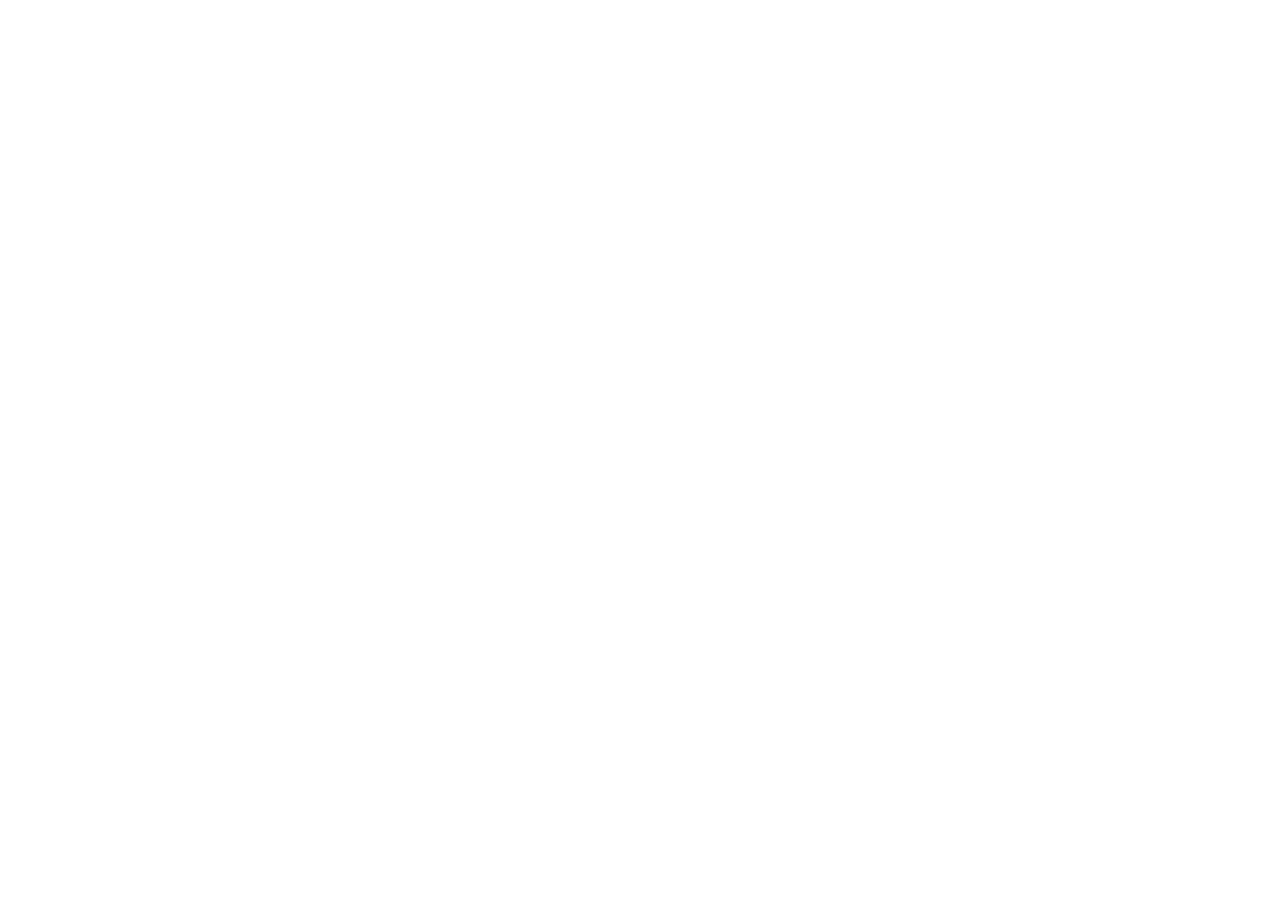
==== dirty_stinky_bass/index.html @ d0f21d0c "ep" ====
<!DOCTYPE html>
<html lang="lv">
<head>
    <meta charset="UTF-8">
    <meta http-equiv="X-UA-Compatible" content="IE=edge">
    <meta name="viewport" content="width=device-width, initial-scale=1.0">
    <title>Document</title>
</head>
<body>
    
</body>
</html>
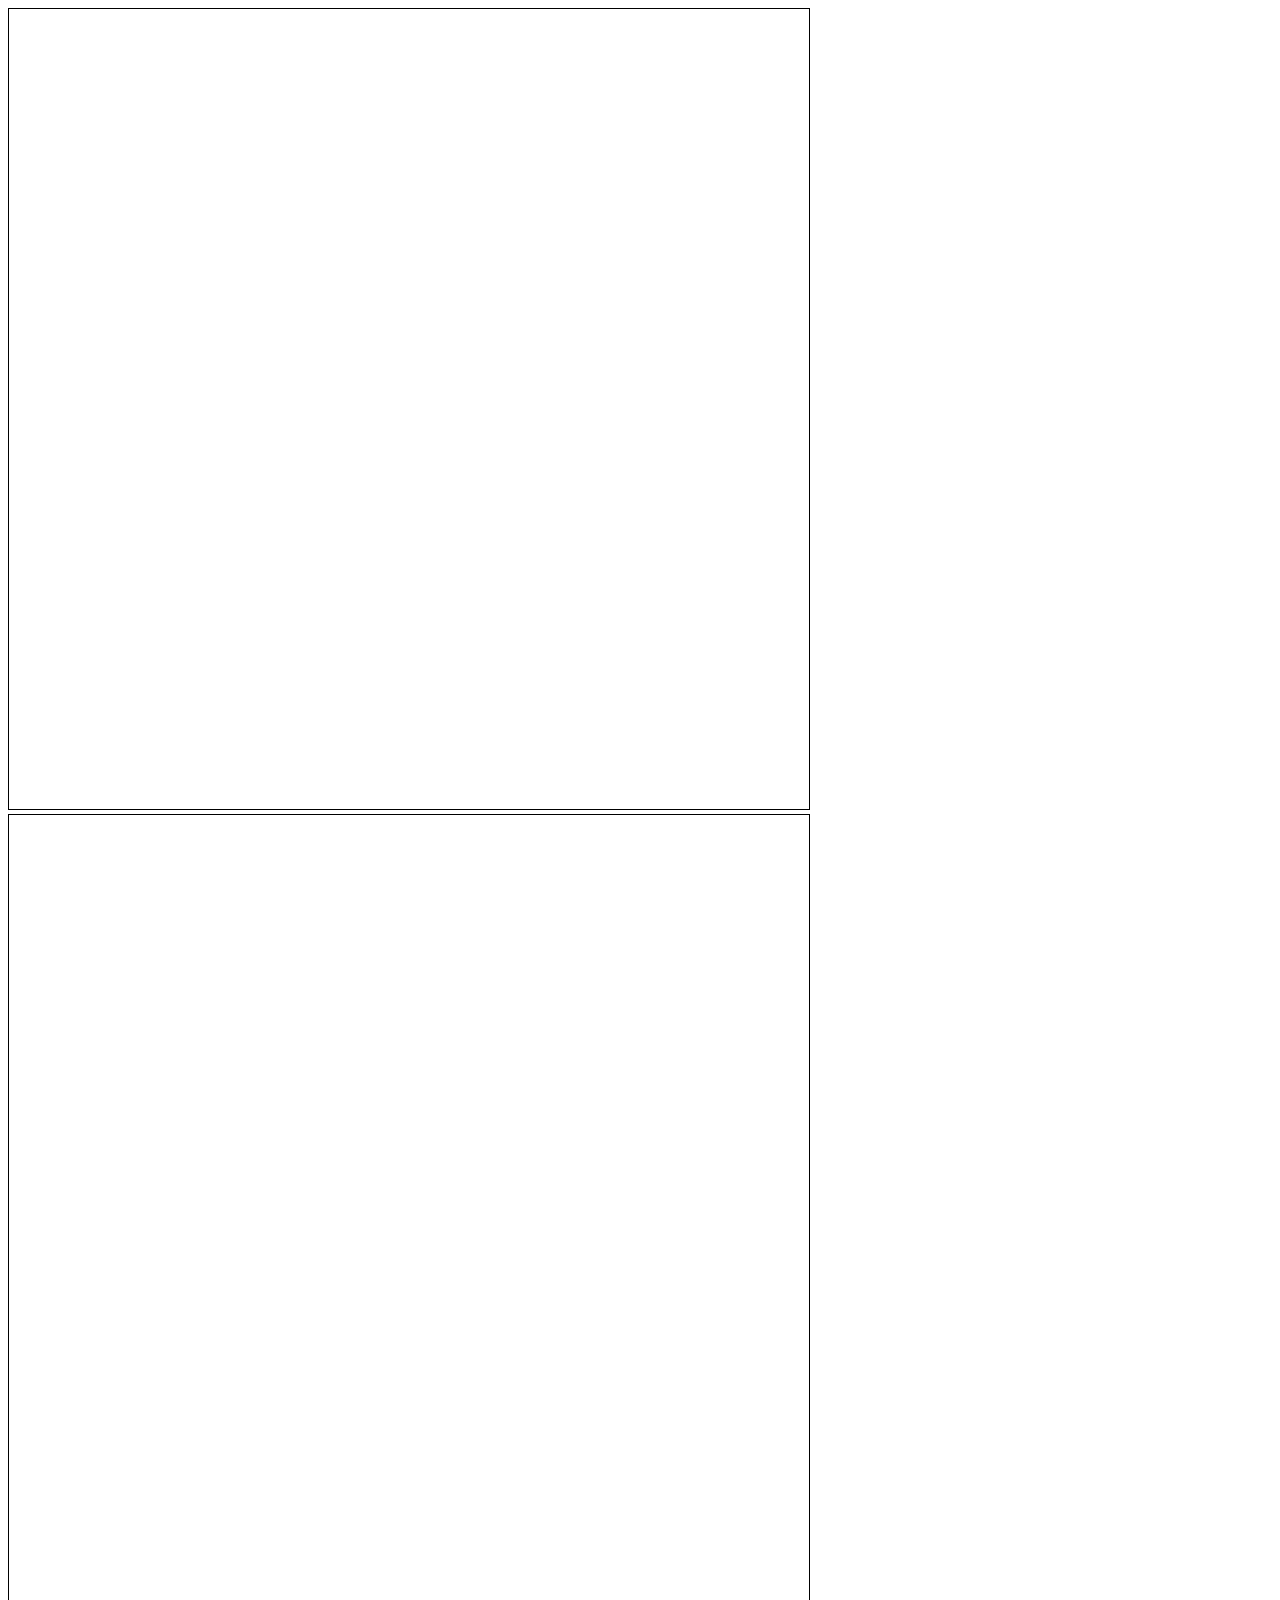
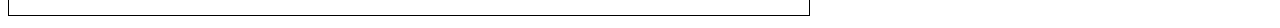
==== commit 77a9612a: "not epic whatsoever" ====
--- a/dirty_stinky_bass/index.html
+++ b/dirty_stinky_bass/index.html
@@ -4,9 +4,19 @@
     <meta charset="UTF-8">
     <meta http-equiv="X-UA-Compatible" content="IE=edge">
     <meta name="viewport" content="width=device-width, initial-scale=1.0">
-    <title>Document</title>
+    <title>Četrstūri</title>
 </head>
 <body>
-    
+    <div id="header"></div>
+    <div id="container">
+        <div id="first">
+            <canvas id="myCanvas1" width="800" height="800" style="border:1px solid #000000;"></canvas>
+        </div>
+        <div id="second">
+            <canvas id="myCanvas2" width="800" height="800" style="border:1px solid #000000;"></canvas>
+        </div>
+        <div id="clear"></div>
+    </div>
+    <script src="script.js"></script>
 </body>
 </html>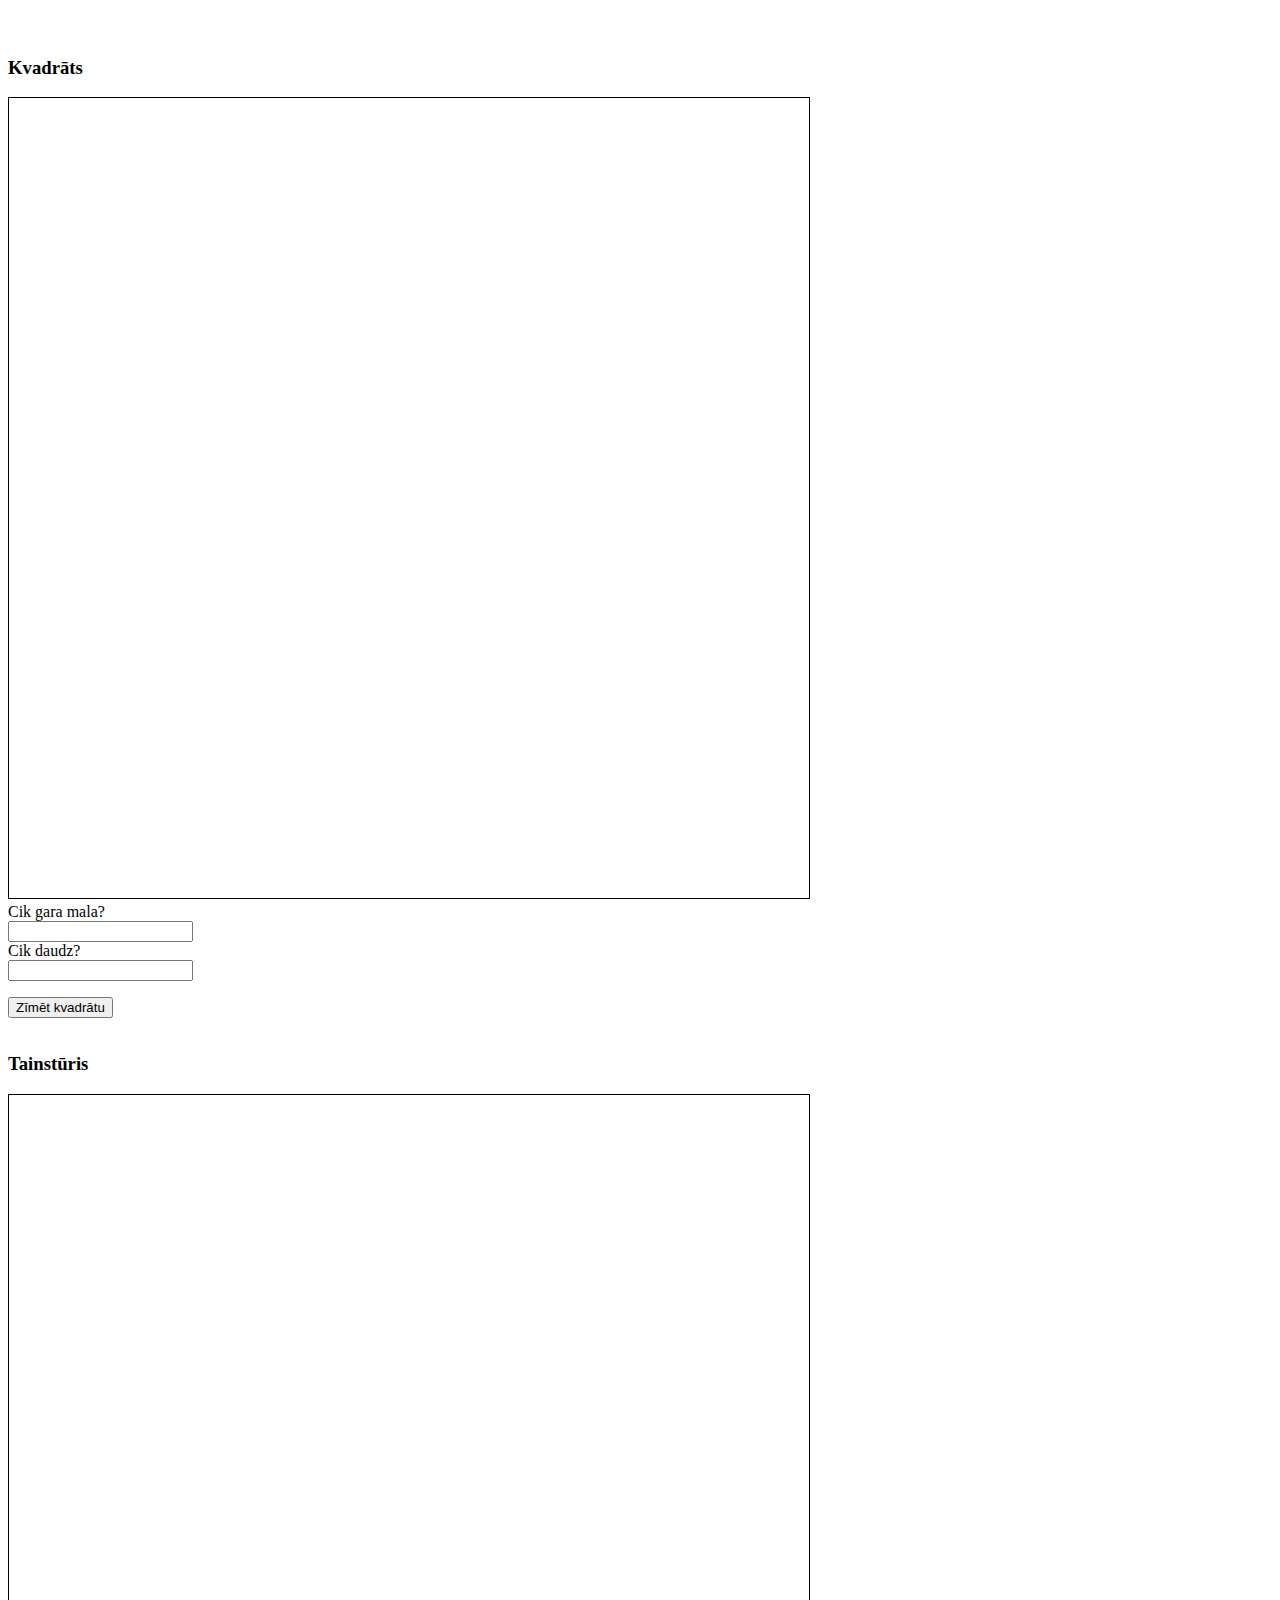
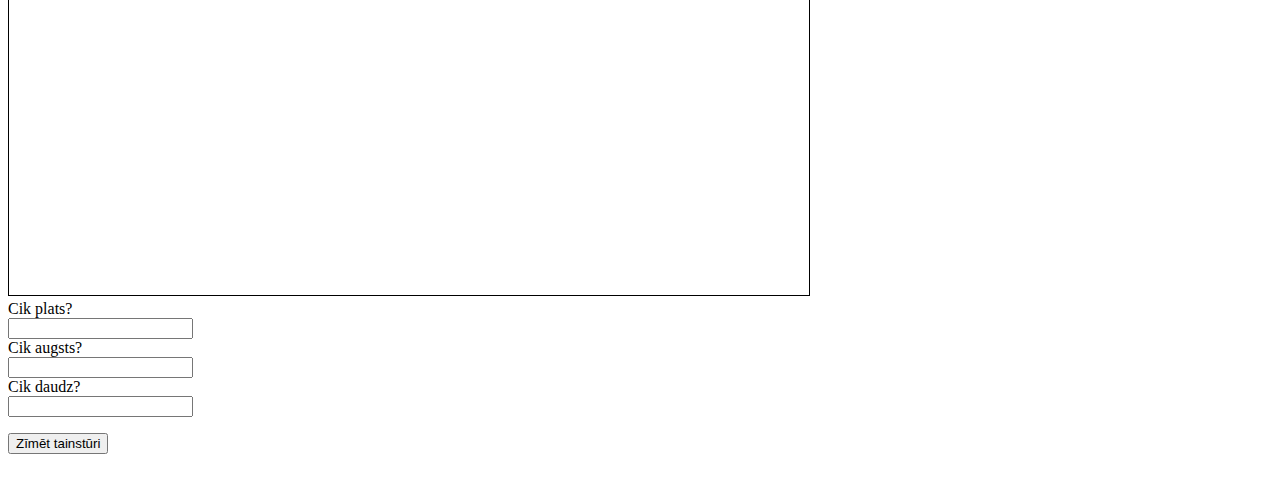
==== commit fd33eec9: "cawk" ====
--- a/dirty_stinky_bass/index.html
+++ b/dirty_stinky_bass/index.html
@@ -4,16 +4,35 @@
     <meta charset="UTF-8">
     <meta http-equiv="X-UA-Compatible" content="IE=edge">
     <meta name="viewport" content="width=device-width, initial-scale=1.0">
+    <link rel="stylesheet" href="styles.css">
     <title>Četrstūri</title>
 </head>
 <body>
     <div id="header"></div>
     <div id="container">
         <div id="first">
-            <canvas id="myCanvas1" width="800" height="800" style="border:1px solid #000000;"></canvas>
+            <h3>Kvadrāts</h3>
+            <canvas id="myCanvas1" width="800" height="800" style="border:1px solid #000000;"></canvas><br>
+            <form>
+                <label for="side">Cik gara mala?</label><br>
+                <input type="number" id="side" name="side"><br>
+                <label for="amount_sq">Cik daudz?</label><br>
+                <input type="number" id="amount_sq" name="amount_sq"><br>
+            </form>
+            <p><button onclick="drawSquare()">Zīmēt kvadrātu</button></p>
         </div>
         <div id="second">
+            <h3>Tainstūris</h3>
             <canvas id="myCanvas2" width="800" height="800" style="border:1px solid #000000;"></canvas>
+            <form>
+                <label for="hor_side">Cik plats?</label><br>
+                <input type="number" id="hor_side" name="hor_side"><br>
+                <label for="vert_side">Cik augsts?</label><br>
+                <input type="number" id="vert_side" name="vert_side"><br>
+                <label for="amount_rect">Cik daudz?</label><br>
+                <input type="number" id="amount_rect" name="amount_rect"><br>
+            </form>
+            <p><button onclick="drawRectangle()">Zīmēt tainstūri</button></p>
         </div>
         <div id="clear"></div>
     </div>
--- a/dirty_stinky_bass/styles.css
+++ b/dirty_stinky_bass/styles.css
@@ -0,0 +1,20 @@
+#header {
+    width: 100%;
+    height: 30px;
+}
+
+#container {
+    margin: auto;
+}
+
+#first {
+    float: left;
+}
+
+#second {
+    float: left;
+}
+
+#clear {
+    clear: both;
+}